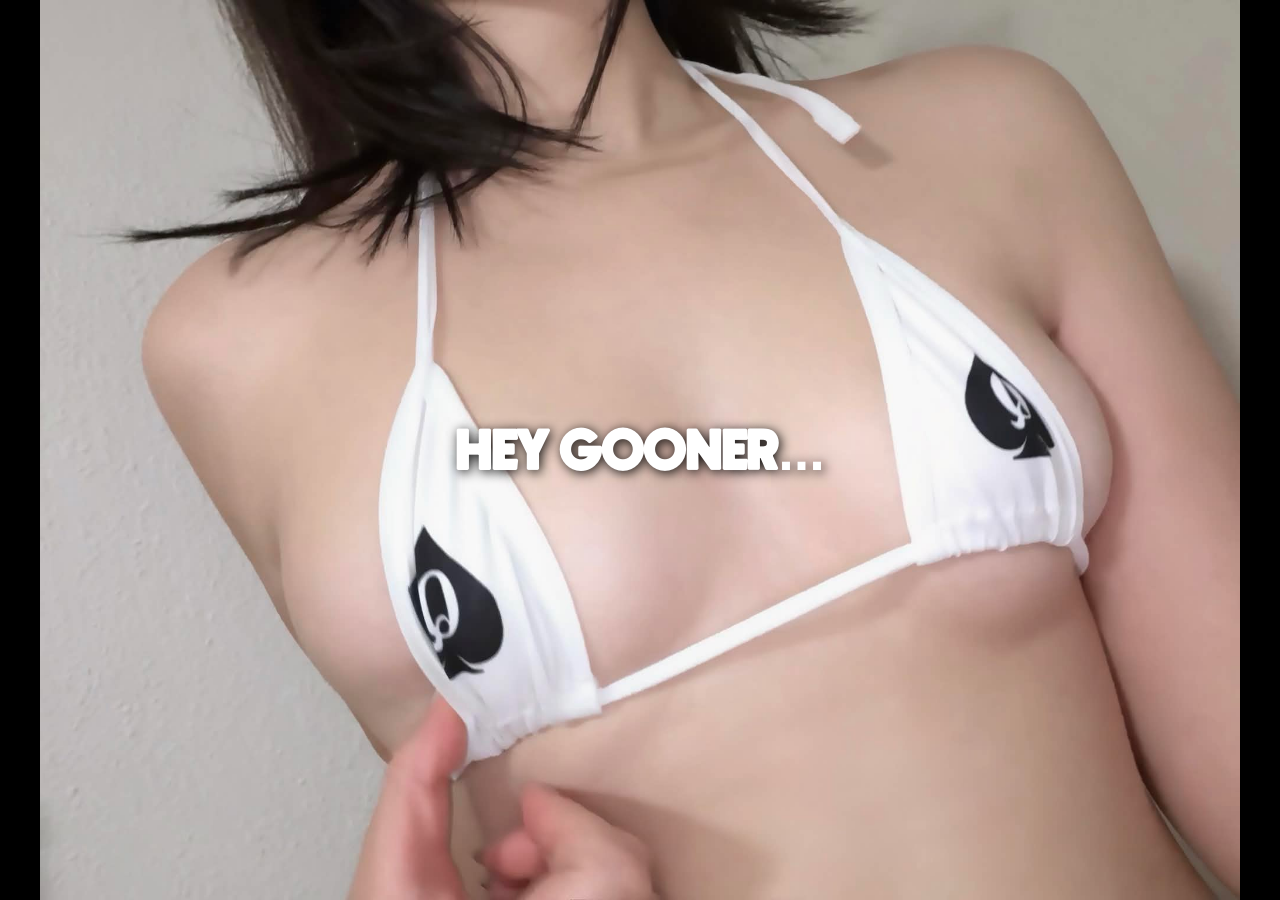
==== index.html @ 07bc0464 "website upload" ====
<!doctype html><html><head><meta charset="utf-8"><meta name="viewport" content="width=device-width,initial-scale=1"><link rel="stylesheet" href="style.css"></head><body><div id="slide"></div><div id="overlay"><h1 id="text"></h1></div><script src="script.js"></script></body></html>
---- style.css ----
@font-face {
    font-family: 'Newake';
    src: url('NewakeFont-Demo.otf') format('opentype');
    font-weight: normal;
    font-style: normal;
}

html, body, #slide {
    margin: 0;
    height: 100%;
    background: #000;
    overflow: hidden;
}

#slide {
    display: flex;
    align-items: center;
    justify-content: center;
    width: 100%;
    height: 100%;
}

img, video {
    max-width: 100%;
    max-height: 100%;
    object-fit: contain; 
}

#overlay {
    position: fixed;
    inset: 0;
    display: flex;
    align-items: center; 
    justify-content: center; 
    color: #fff;
    pointer-events: none;
    z-index: 10;
}


#text {
    font-size: 3.5rem; 
    text-align: center;
    font-family: 'Newake', Arial, sans-serif; 
    padding: 20px;
    text-shadow: 2px 2px 12px rgba(0, 0, 0, 0.9); 
}
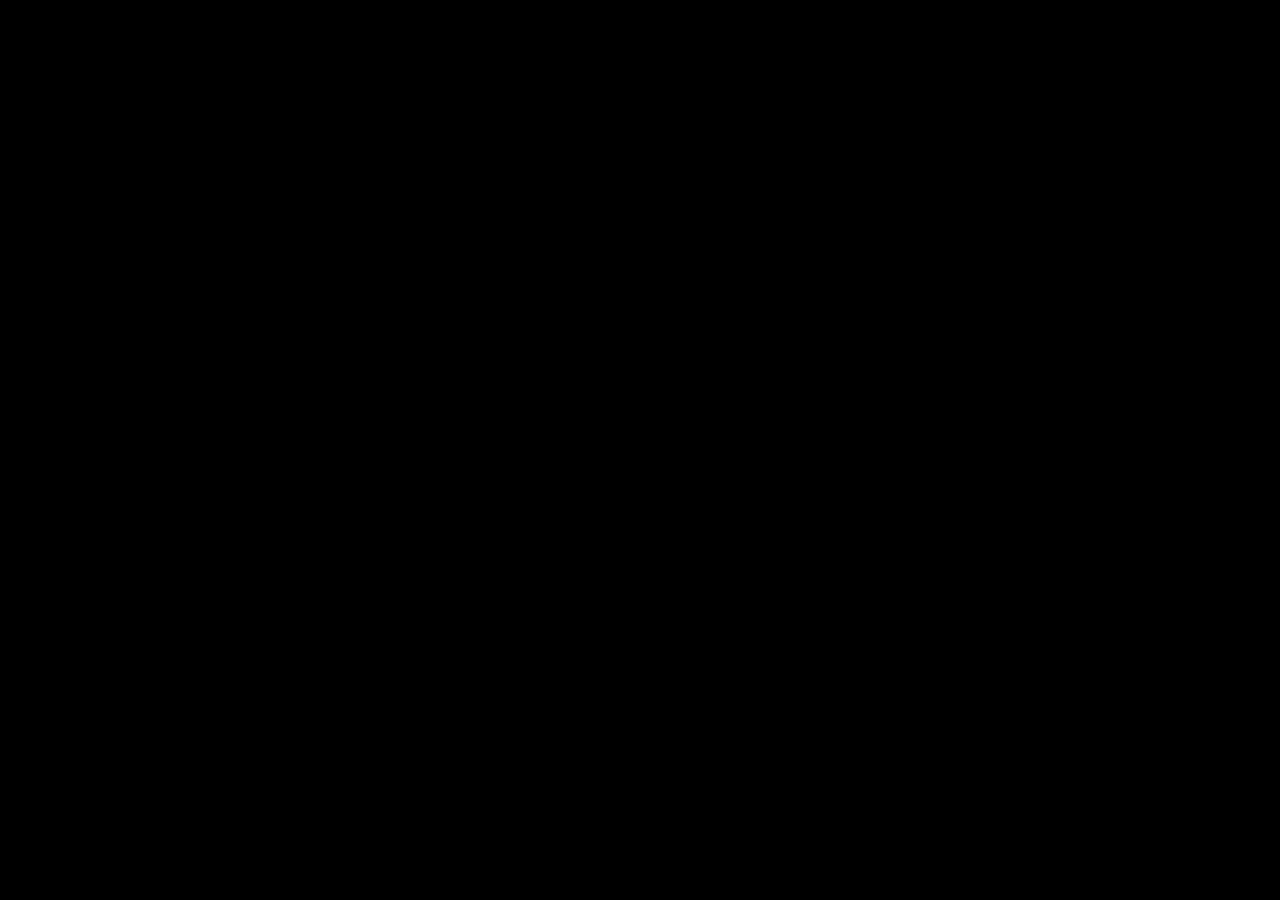
==== commit 49ec0c59: "new version" ====
--- a/index.html
+++ b/index.html
@@ -1 +1,41 @@
-<!doctype html><html><head><meta charset="utf-8"><meta name="viewport" content="width=device-width,initial-scale=1"><link rel="stylesheet" href="style.css"></head><body><div id="slide"></div><div id="overlay"><h1 id="text"></h1></div><script src="script.js"></script></body></html>+<!DOCTYPE html>
+<html lang="en">
+<head>
+    <meta charset="UTF-8">
+    <meta name="viewport" content="width=device-width, initial-scale=1.0">
+    <title>Goon4Khy</title>
+    <style>
+        body {
+            margin: 0;
+            padding: 0;
+            background-color: #000;
+            display: flex;
+            justify-content: center;
+            align-items: center;
+            height: 100vh;
+            overflow: hidden;
+        }
+        video {
+            max-width: 100%;
+            max-height: 100%;
+            pointer-events: none;
+        }
+    </style>
+</head>
+<body>
+
+    <video id="myVideo" width="800" autoplay muted>
+        <source src="video.mp4" type="video/mp4">
+        Your browser does not support the video tag.
+    </video>
+
+    <script>
+        const video = document.getElementById('myVideo');
+
+        video.addEventListener('ended', function() {
+            window.location.href = "https://throne.com/bebexoxo";
+        });
+    </script>
+
+</body>
+</html>
